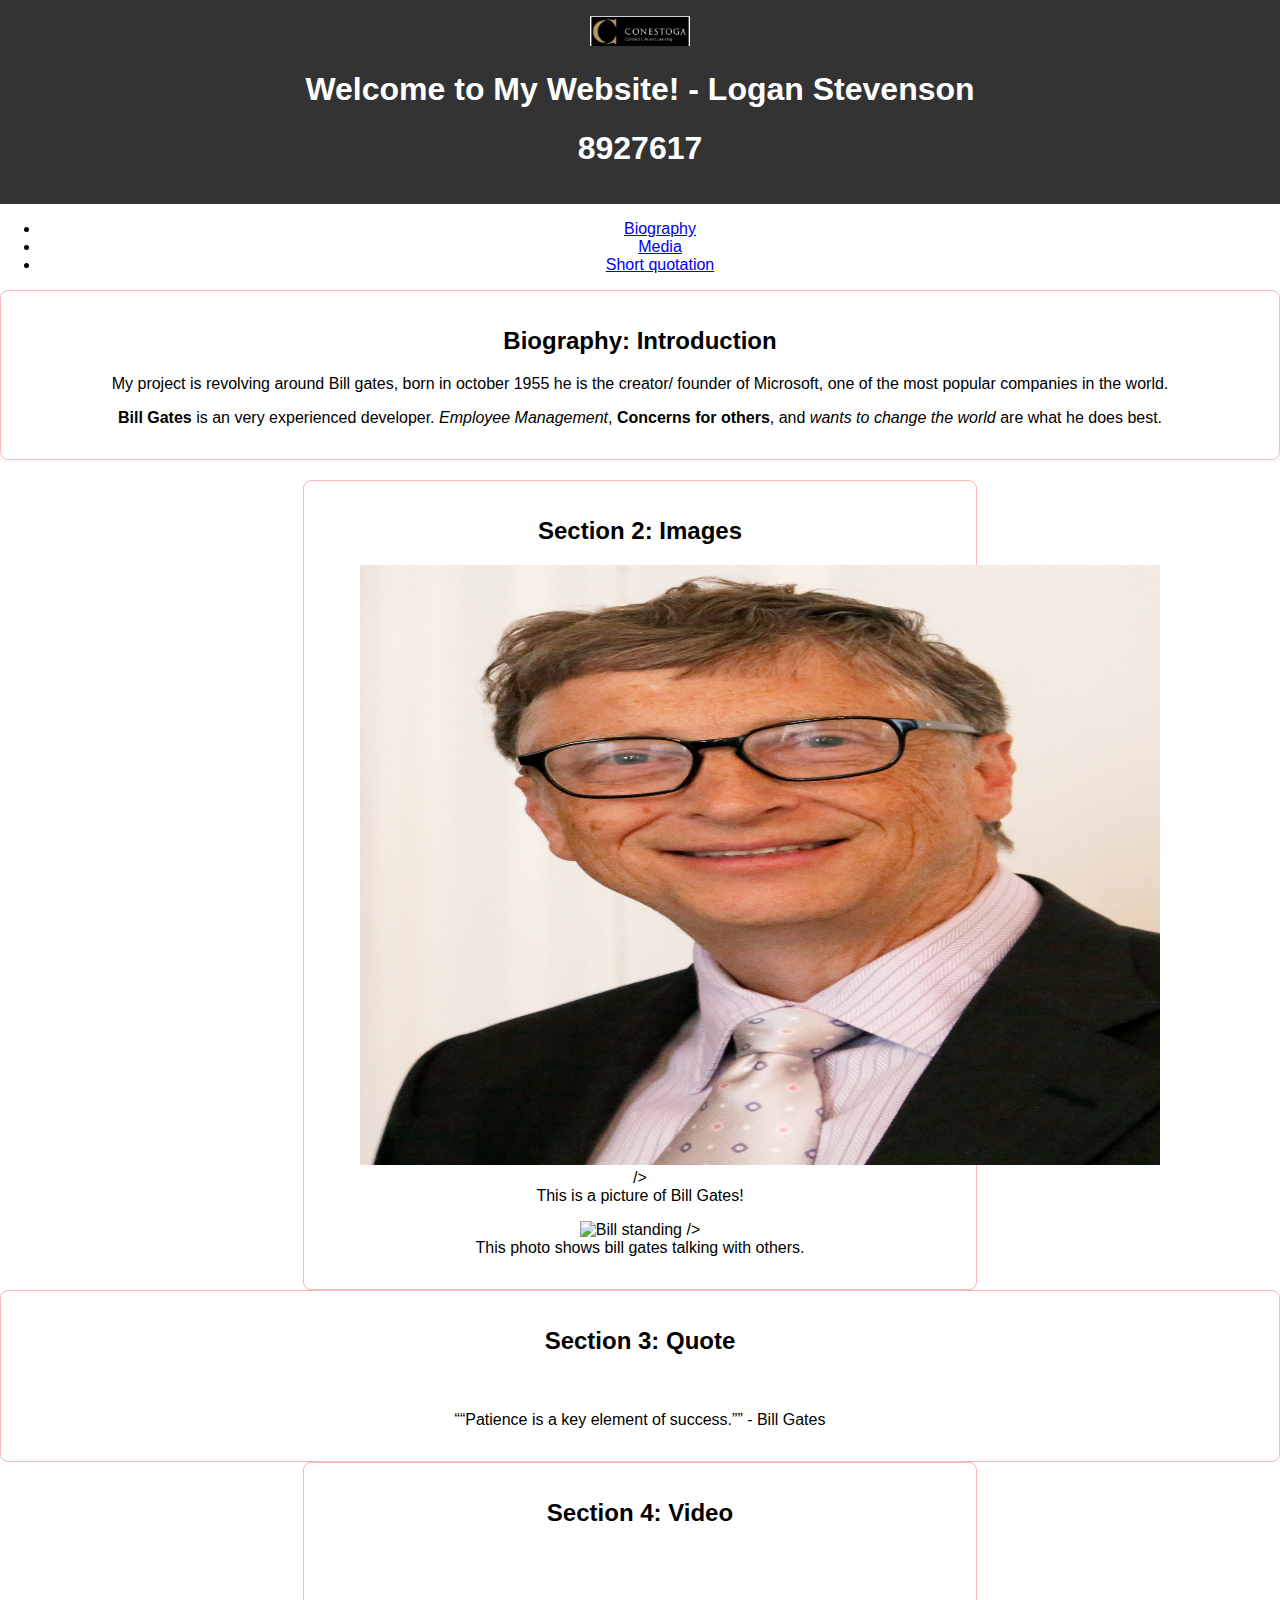
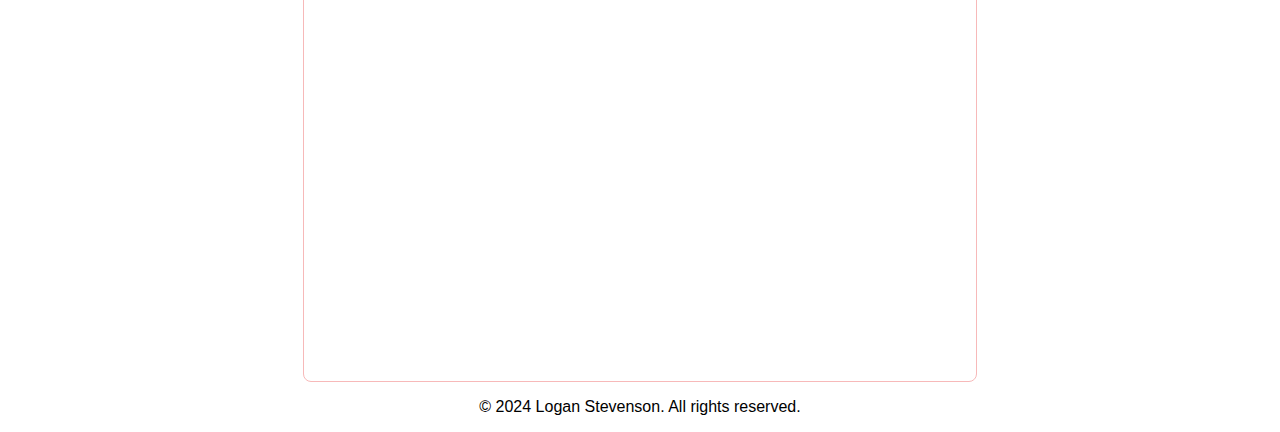
==== billgateswebsite-Logan/index.html @ 927236f2 "My main code for my website" ====
<!DOCTYPE html>
<html lang="en">
<!-- Setting the document tupe and the HTML language.

    Then below I am setting the meta tags as required along with the title of the website.
    I also have the HTML document reading the "styles.css" I have created with the css folder beforehand. Without this my styles would not be recognized.
-->
<head>
    <meta charset="UTF-8">
    <meta name="viewport" content="width=device-width, initial-scale=1.0">
    <meta name="keywords" content="HTML, CSS, WEB, development, beginner">
    <meta name="description" content="This is a site for beginners like me to learn.">
    <title>Logan's website about Bill Gates</title>
    <link rel="stylesheet" type="text/css" href="css/styles.css">
</head>


</head>
<body>
<!-- Here I am setting the location/area of the conestoga logo that you see at the top of my page. I also used h1 headers for the top header to introduce you to my page.-->
    <header>
        <img id="conestoga" src="images/conestoga.jpg" alt="conestoga">

        
        <h1>Welcome to My Website! - Logan Stevenson</h1>
        <h1>8927617</h1>
    </header>
<!-- Here I am setting the buttons to change pages, I struggled here with actually getting them to link to the exact pages. 
    It took me about an hour to realize the # has to be before the page so it can properly find it. The only thing I still cannot figure out is how to get the ... 
    on the buttons to go beside them. I am unsure if buttons were required but I wanted to go the extra step.-->
    <nav>
        <ul>
            <li><a href="#Biography">Biography</a></li>
            <li><a href="#Media">Media</a></li>
            <li><a href="#quote">Short quotation</a></li>
        </ul>
    </nav>

    <main>
<!-- here and below these are the seperate "sections" with block quotes as required about Bill gates to show biography, the pictures and so on. -->
        <section id="Biography" class="mainsec">
            <h2>Biography: Introduction</h2>
            <p>My project is revolving around Bill gates, born in october 1955 he is the creator/ founder of Microsoft, one of the most popular companies in the world.</p>

            <blockquote id="Biography">
                <p><b>Bill Gates</b> is an very experienced  developer. <em>Employee Management</em>, <strong>Concerns for others</strong>, and <i>wants to change the world</i> are what he does best.</p>
            </blockquote>
        </section>

        <section id="Media" class="mainsec">
            <h2>Section 2: Images</h2>

            <figure class="mainsec-figure" id="bill-gates-image">
                <img src="images/billgates.jpeg" alt="Bil Gates" width="800" height="600"> />
                <figcaption>This is a picture of Bill Gates!</figcaption>
            </figure>

            <figure class="mainsec-figure" id="relative-path-image">
                <img src="https://th.bing.com/th/id/R.776e87e1b617e6e3c549e1e000eb9777?rik=zGlkKLXp2ms4yQ&riu=http%3a%2f%2fstatic2.businessinsider.com%2fimage%2f52efc4776da8115545965210%2fbill-gates-is-considering-working-one-day-a-week-at-microsoft-to-develop-new-products.jpg&ehk=B5Bas74qPVX0hRHUjipEwVDrH2ISEUPqu%2ftv%2buBvfHM%3d&risl=&pid=ImgRaw&r=0" alt="Bill standing" width="700" height="600"> />
                <figcaption>This photo shows bill gates talking with others.</figcaption>
            </figure>
        </section>

        <section id="#quote" class="mainsec">
            <h2>Section 3: Quote</h2>

            <blockquote id="quote">
                <q>“Patience is a key element of success.”</q>
                <citation> - Bill Gates</citation>
            </blockquote>
        </section>

        <section id="Video" class="mainsec">
            <h2>Section 4: Video</h2>
<!-- Now, this section is setting the youtube video. Luckily on youtube you can click "share" > embed and it gives you pretty much a code to throw into your HTML document. Which I have worked with before.-->
            <iframe width="560" height="415" src="https://www.youtube.com/embed/6Af6b_wyiwI?si=id1Es6lEZERh-jIL" frameborder="0" allowfullscreen></iframe>
        </section>

    </main>

    <footer>
        <p>&copy; 2024 Logan Stevenson. All rights reserved.</p>
    </footer>

</body>

</html>
---- billgateswebsite-Logan/css/styles.css ----
/* these parts show the borders around my quotations and setting the color for the pages and aligning text/video properly. 
I did realize that my pictures do seem kind of wonky and I am unsure why. Maybe size would change that?*/
<style>
	label {
  	display: block;
	margin-top: 1em;
	}

	input:focus {
	background-color: lightblue;
	}

	select:focus {
	background-color: ivory;
	}
        .mainsec {
            border: 1px solid #f7b9b9;
            border-radius: 8px;
            padding: 1em;
        }

        .mainsec-fi {
            text-align: center;
        }
     body {
            font-family: Arial, sans-serif;
            margin: 0;
            padding: 0;
	        text-align: center;
            background-color:#ffffff;
        }
        

        header {
            background-color: #333;
            color: white;
            text-align: center;
            padding: 1em;
            position: relative; 
        }

        #conestoga {
            position: center;
            top: 10px;
            left: 10px;
            max-width: 100px; 
        }
        #quote {
    	   background-color: #fff;
   	   padding: 1em;
   	   text-align: center;
    	   margin: auto;
    	   width: 50%;
    	   border-radius: 8px;
    	   position: relative;
    	   display: inline-block; 
    	   margin-top: 20px
        }
        #Media {
    	   background-color: #fff;
   	   padding: 1em;
   	   text-align: center;
    	   margin: auto;
    	   width: 50%;
    	   border-radius: 8px;
    	   position: relative;
    	   display: inline-block; /* this line centers the "media" section. */
    	   margin-top: 20px
        }
        #Video {
	    position: center;
            background-color: #fff;
            padding: 1em;
            margin: auto;
            width: 50%;
            border-radius: 8px;
            display: inline-block;
        }

</style>
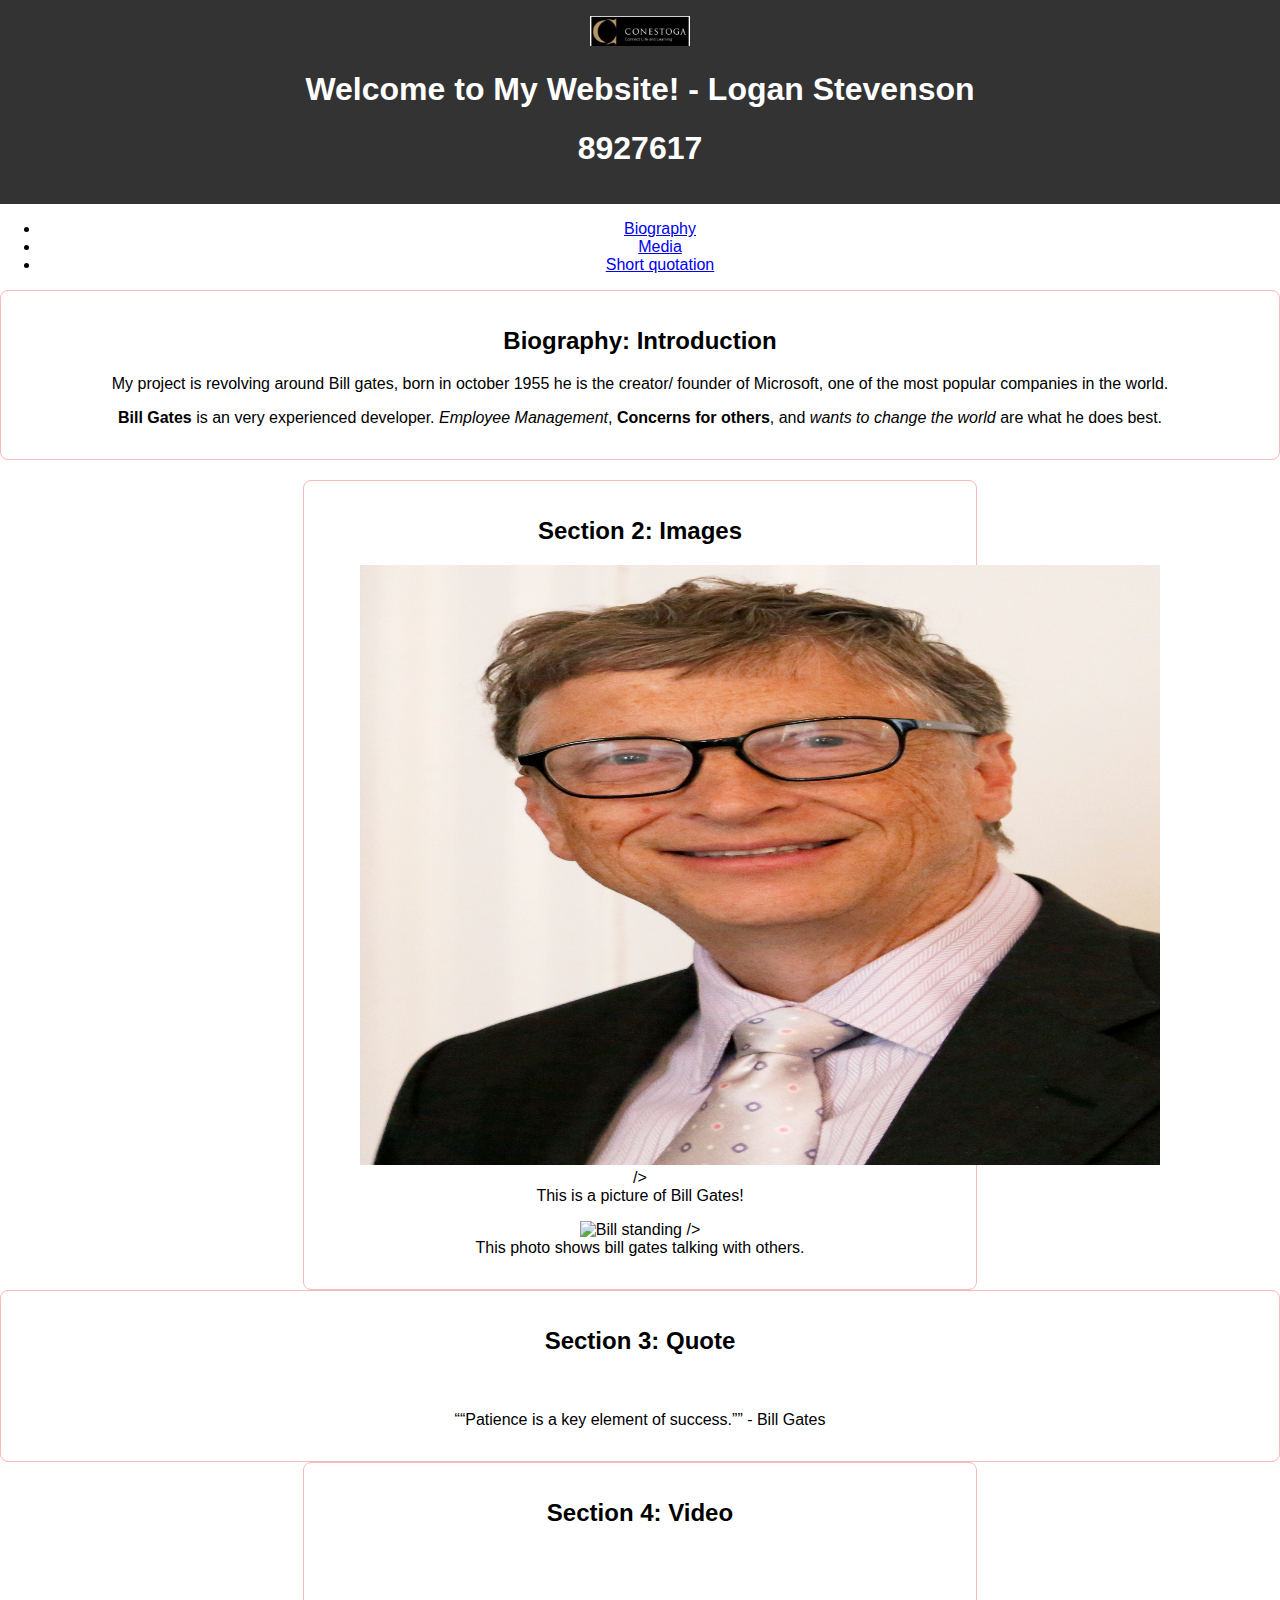
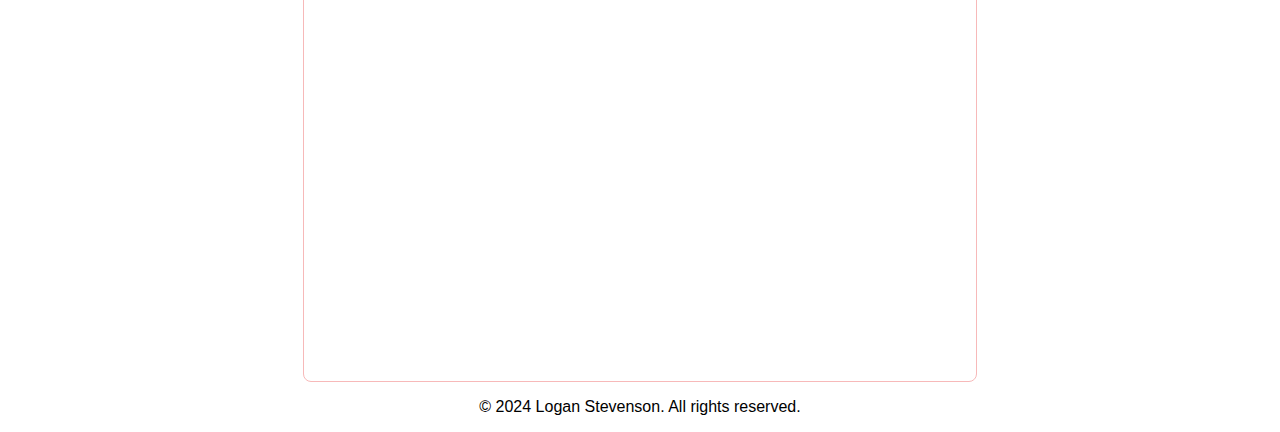
==== commit 2834f83f: "Css file name changed" ====
--- a/billgateswebsite-Logan/index.html
+++ b/billgateswebsite-Logan/index.html
@@ -11,7 +11,7 @@
     <meta name="keywords" content="HTML, CSS, WEB, development, beginner">
     <meta name="description" content="This is a site for beginners like me to learn.">
     <title>Logan's website about Bill Gates</title>
-    <link rel="stylesheet" type="text/css" href="css/styles.css">
+    <link rel="stylesheet" type="text/css" href="css/normalize.css">
 </head>
 
 
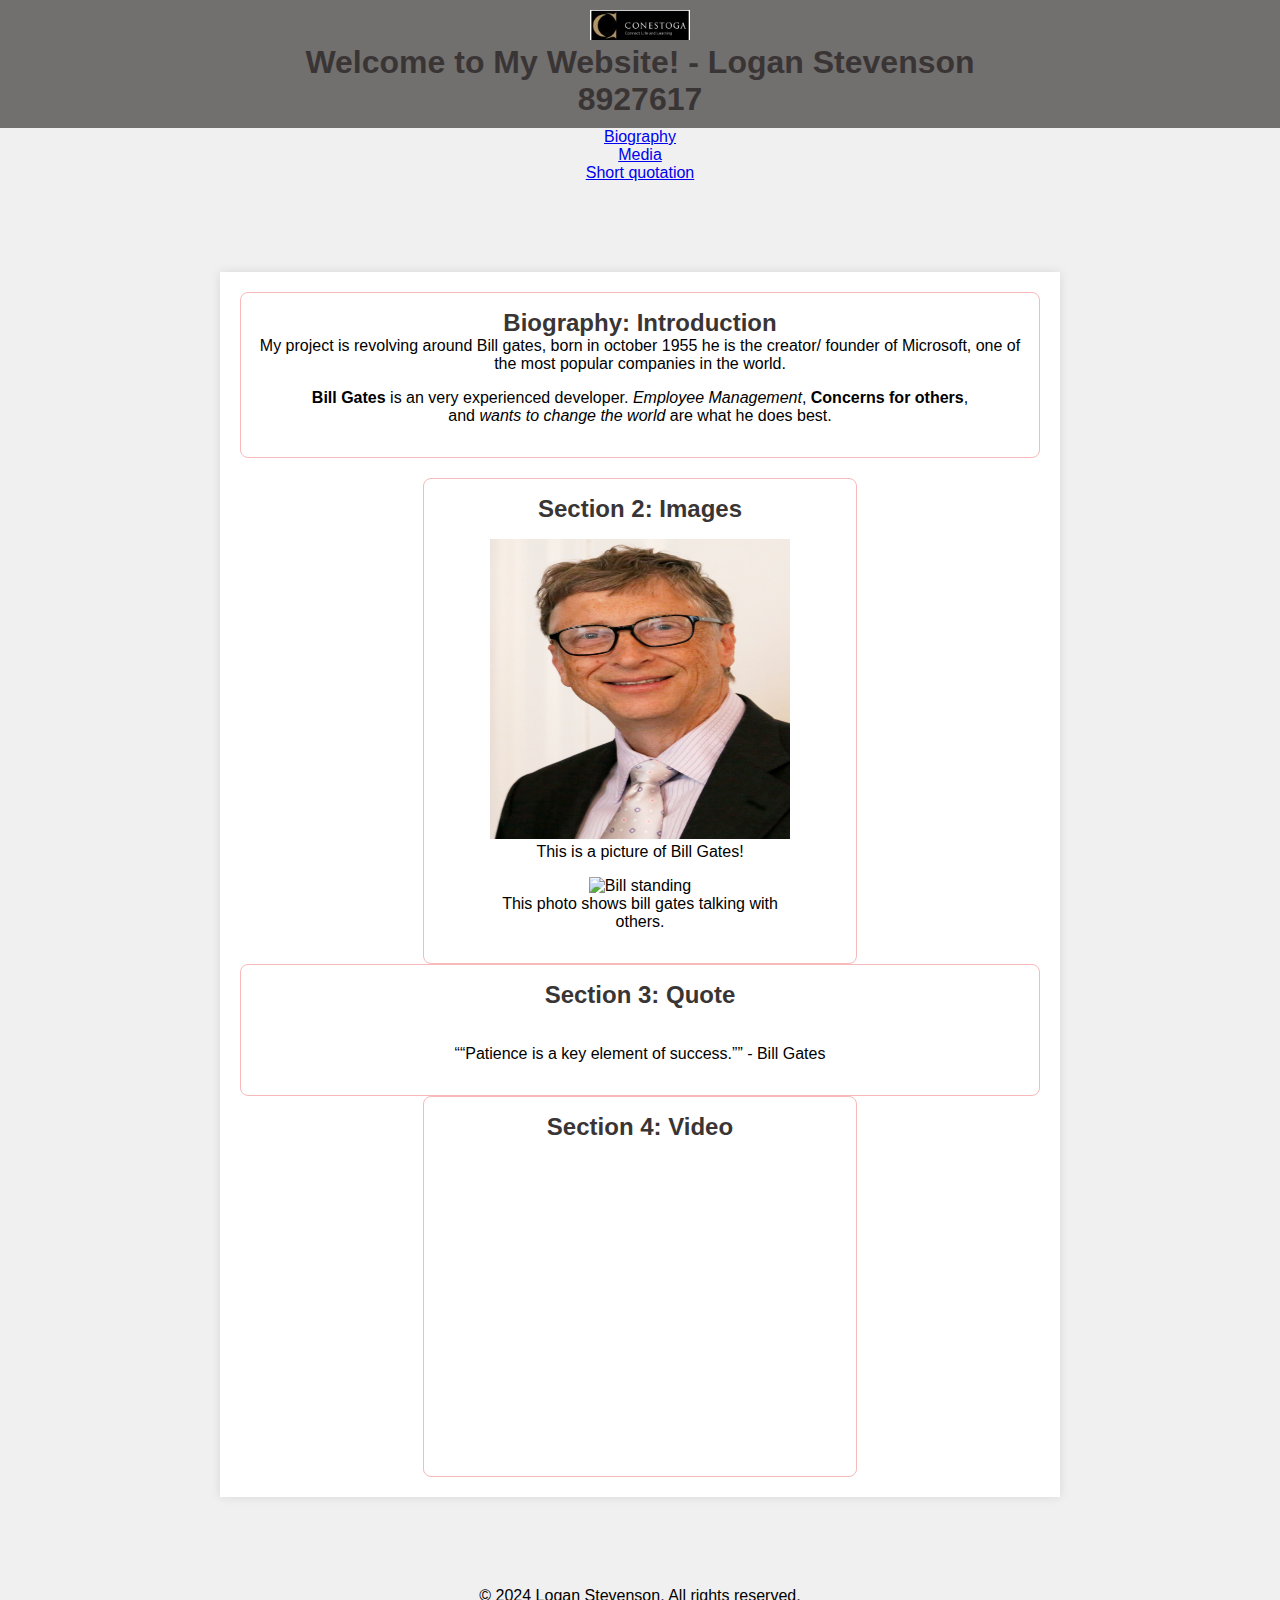
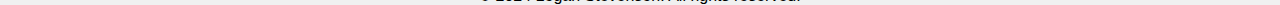
==== commit c4af60cd: "Finalized HTML website" ====
--- a/billgateswebsite-Logan/index.html
+++ b/billgateswebsite-Logan/index.html
@@ -11,7 +11,8 @@
     <meta name="keywords" content="HTML, CSS, WEB, development, beginner">
     <meta name="description" content="This is a site for beginners like me to learn.">
     <title>Logan's website about Bill Gates</title>
-    <link rel="stylesheet" type="text/css" href="css/normalize.css">
+    <link rel="stylesheet"  href="css/normalize.css">
+    <link rel="stylesheet"  href="css/styles.css">
 </head>
 
 
@@ -51,13 +52,13 @@
             <h2>Section 2: Images</h2>
 
             <figure class="mainsec-figure" id="bill-gates-image">
-                <img src="images/billgates.jpeg" alt="Bil Gates" width="800" height="600"> />
-                <figcaption>This is a picture of Bill Gates!</figcaption>
+                <img src="images/billgates.jpeg" alt="Bil Gates" width="300" height="300">
+                <figcaption>This is a picture of Bill Gates! </figcaption>
             </figure>
 
             <figure class="mainsec-figure" id="relative-path-image">
-                <img src="https://th.bing.com/th/id/R.776e87e1b617e6e3c549e1e000eb9777?rik=zGlkKLXp2ms4yQ&riu=http%3a%2f%2fstatic2.businessinsider.com%2fimage%2f52efc4776da8115545965210%2fbill-gates-is-considering-working-one-day-a-week-at-microsoft-to-develop-new-products.jpg&ehk=B5Bas74qPVX0hRHUjipEwVDrH2ISEUPqu%2ftv%2buBvfHM%3d&risl=&pid=ImgRaw&r=0" alt="Bill standing" width="700" height="600"> />
-                <figcaption>This photo shows bill gates talking with others.</figcaption>
+                <img src="https://th.bing.com/th/id/R.776e87e1b617e6e3c549e1e000eb9777?rik=zGlkKLXp2ms4yQ&riu=http%3a%2f%2fstatic2.businessinsider.com%2fimage%2f52efc4776da8115545965210%2fbill-gates-is-considering-working-one-day-a-week-at-microsoft-to-develop-new-products.jpg&ehk=B5Bas74qPVX0hRHUjipEwVDrH2ISEUPqu%2ftv%2buBvfHM%3d&risl=&pid=ImgRaw&r=0" alt="Bill standing" width="300" height="300"> 
+                <figcaption>This photo shows bill gates talking with others. </figcaption>
             </figure>
         </section>
 
@@ -73,7 +74,7 @@
         <section id="Video" class="mainsec">
             <h2>Section 4: Video</h2>
 <!-- Now, this section is setting the youtube video. Luckily on youtube you can click "share" > embed and it gives you pretty much a code to throw into your HTML document. Which I have worked with before.-->
-            <iframe width="560" height="415" src="https://www.youtube.com/embed/6Af6b_wyiwI?si=id1Es6lEZERh-jIL" frameborder="0" allowfullscreen></iframe>
+            <iframe width="360" height="315" src="https://www.youtube.com/embed/6Af6b_wyiwI?si=id1Es6lEZERh-jIL" frameborder="0" allowfullscreen></iframe>
         </section>
 
     </main>
--- a/billgateswebsite-Logan/css/styles.css
+++ b/billgateswebsite-Logan/css/styles.css
@@ -0,0 +1,29 @@
+body, h1, h2, h3, p, ul, li {
+    margin: 0;
+    padding: 0;
+  }
+  
+  /* Set a background color for the entire page */
+  body {
+    background-color: #f0f0f0;
+    font-family: Arial, sans-serif;
+  }
+  main {
+    max-width: 800px;
+    margin: 90px auto;
+    padding: 20px;
+    background-color: #fff;
+    box-shadow: 0 0 10px rgba(0, 0, 0, 0.1);
+  }
+
+  /* Style the header */
+  header {
+    background-color: #726f6f;
+    color: #af8383;
+    padding: 10px;
+    text-align: center;
+  }
+
+  h1, h2, h3 {
+    color: #3a3535;
+  }
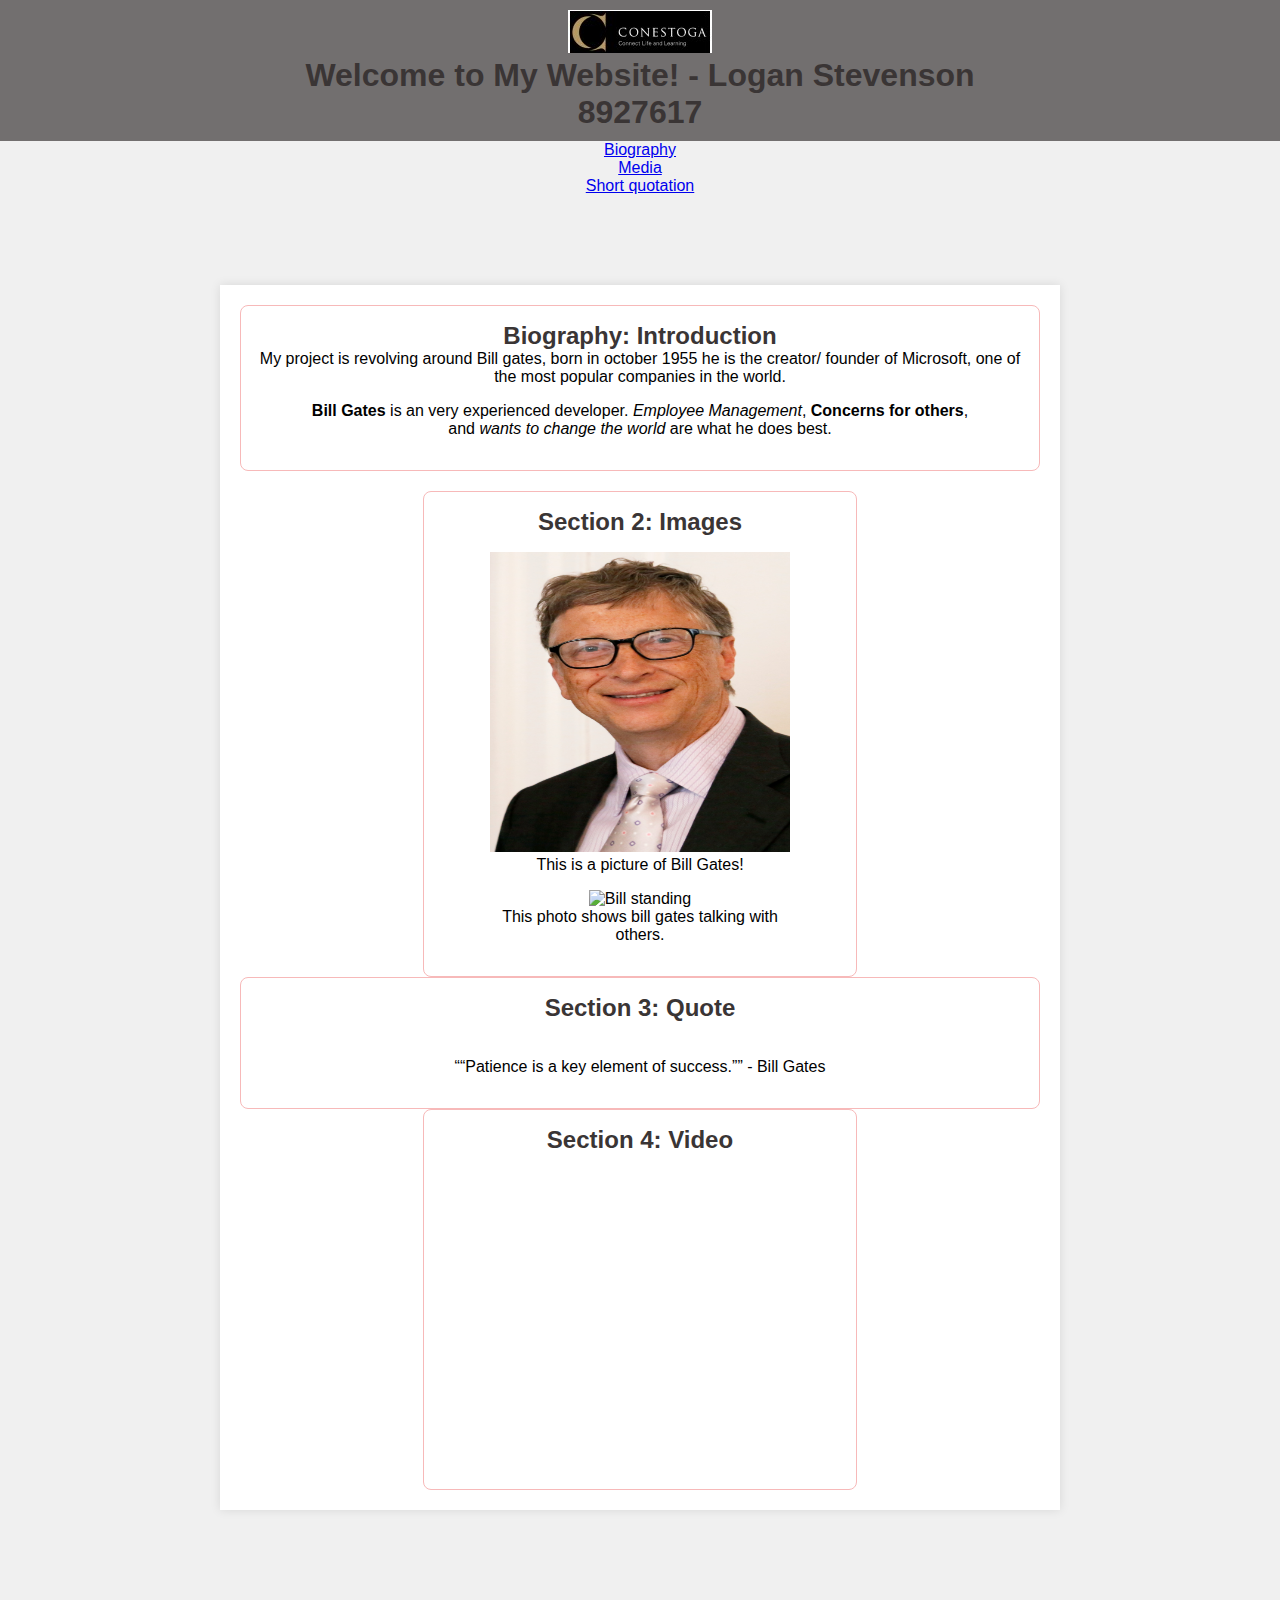
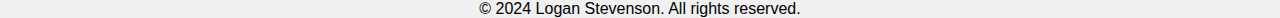
==== commit e6542123: "update index.html" ====
--- a/billgateswebsite-Logan/index.html
+++ b/billgateswebsite-Logan/index.html
@@ -18,9 +18,9 @@
 
 </head>
 <body>
-<!-- Here I am setting the location/area of the conestoga logo that you see at the top of my page. I also used h1 headers for the top header to introduce you to my page.-->
+<!-- Here I am setting the location/area of the conestoga picture logo that you see at the top of my page. I also used h1 headers for the top header to introduce you to my page.-->
     <header>
-        <img id="conestoga" src="images/conestoga.jpg" alt="conestoga">
+        <img id="conestogapicpic" src="images/conestoga.jpg" alt="conestogapic">
 
         
         <h1>Welcome to My Website! - Logan Stevenson</h1>
